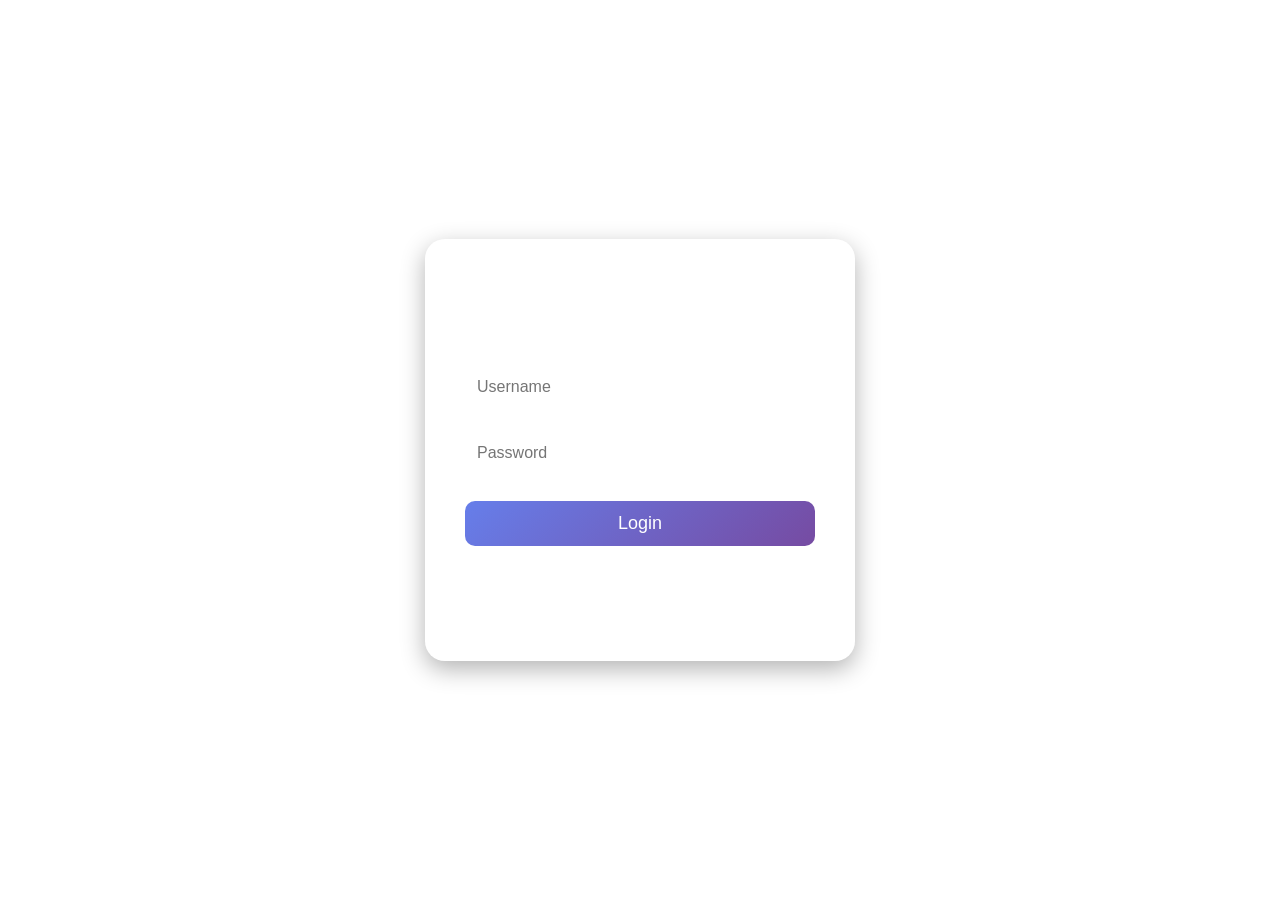
==== INDEX.HTML @ 1cb38986 "Update and rename README.md to INDEX.HTML" ====
<!DOCTYPE html>

<html lang="en">

<head>

  <meta charset="UTF-8">

  <meta name="viewport" content="width=device-width, initial-scale=1.0">

  <title>Modern Login Page</title>

  <style>

    body {

      margin: 0;

      padding: 0;

      font-family: 'Poppins', sans-serif;

      height: 100vh;

      display: flex;

      justify-content: center;

      align-items: center;

      background: url('https://picsum.photos/1600/900?blur=5') no-repeat center center/cover;

    }

    .login-container {

      background: rgba(255, 255, 255, 0.15);

      backdrop-filter: blur(12px);

      border-radius: 20px;

      padding: 40px;

      width: 350px;

      text-align: center;

      color: white;

      box-shadow: 0 8px 25px rgba(0, 0, 0, 0.3);

      animation: fadeIn 1.2s ease-in-out;

    }

    .login-container h2 {

      margin-bottom: 20px;

      font-size: 28px;

    }

    .login-container input {

      width: 100%;

      padding: 12px;

      margin: 12px 0;

      border: none;

      border-radius: 10px;

      outline: none;

      font-size: 16px;

    }

    .login-container input[type="text"],

    .login-container input[type="password"] {

      background: rgba(255, 255, 255, 0.8);

    }

    .login-container button {

      width: 100%;

      padding: 12px;

      border: none;

      border-radius: 10px;

      background: linear-gradient(135deg, #667eea, #764ba2);

      color: white;

      font-size: 18px;

      cursor: pointer;

      margin-top: 15px;

      transition: 0.3s;

    }

    .login-container button:hover {

      background: linear-gradient(135deg, #5563c1, #5c3c8a);

    }

    .extra {

      margin-top: 15px;

      font-size: 14px;

    }

    .extra a {

      color: #fff;

      text-decoration: none;

      font-weight: bold;

    }

    @keyframes fadeIn {

      from { opacity: 0; transform: translateY(-30px); }

      to { opacity: 1; transform: translateY(0); }

    }

  </style>

</head>

<body>

  <div class="login-container">

    <h2>Welcome Back</h2>

    <form>

      <input type="text" placeholder="Username" required>

      <input type="password" placeholder="Password" required>

      <button type="submit">Login</button>

    </form>

    <div class="extra">

      <p>Forgot your password? <a href="#">Reset</a></p>

      <p>New here? <a href="#">Create Account</a></p>

    </div>

  </div>

</body>

</html>
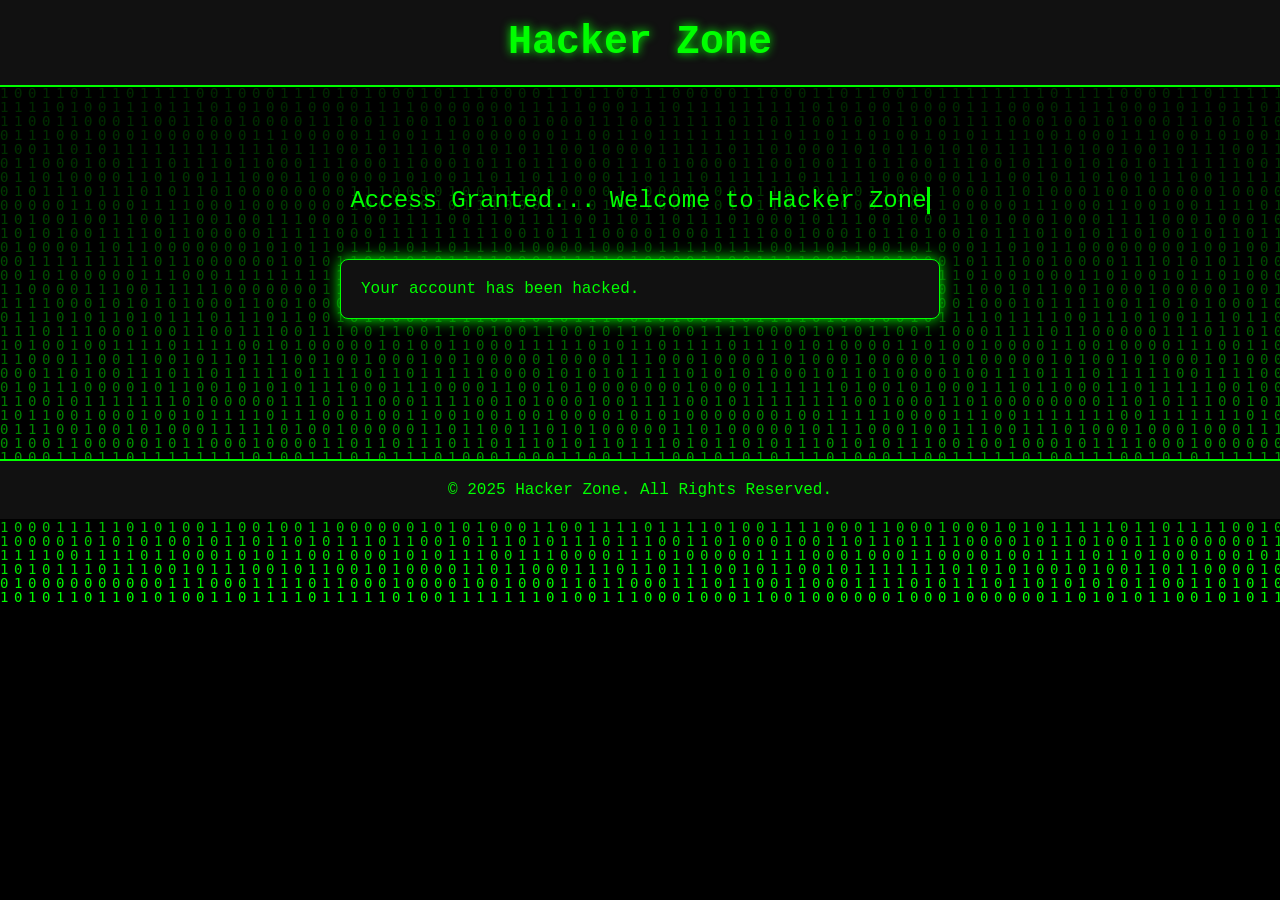
==== commit 4860837e: "Update INDEX.HTML" ====
--- a/INDEX.HTML
+++ b/INDEX.HTML
@@ -1,179 +1,158 @@
 <!DOCTYPE html>
+<html lang="en">
+<head>
+  <meta charset="UTF-8">
+  <meta name="viewport" content="width=device-width, initial-scale=1.0">
+  <title>Hacker Zone</title>
+  <style>
+    * {
+      margin: 0;
+      padding: 0;
+      box-sizing: border-box;
+      font-family: 'Courier New', monospace;
+    }
+    body {
+      background: #000;
+      color: #00ff00;
+      overflow-x: hidden;
+    }
+    header {
+      background: #111;
+      padding: 20px;
+      text-align: center;
+      border-bottom: 2px solid #00ff00;
+    }
+    header h1 {
+      font-size: 2.5rem;
+      text-shadow: 0 0 10px #00ff00;
+    }
+    .hero {
+      text-align: center;
+      padding: 100px 20px;
+    }
+    .typing {
+      font-size: 1.5rem;
+      border-right: 3px solid #00ff00;
+      display: inline-block;
+      white-space: nowrap;
+      overflow: hidden;
+      animation: typing 4s steps(40, end), blink 0.75s step-end infinite;
+    }
+    @keyframes typing {
+      from { width: 0 }
+      to { width: 100% }
+    }
+    @keyframes blink {
+      from, to { border-color: transparent }
+      50% { border-color: #00ff00; }
+    }
+    .matrix-bg {
+      position: fixed;
+      top: 0;
+      left: 0;
+      width: 100%;
+      height: 100%;
+      background: black;
+      z-index: -1;
+      overflow: hidden;
+    }
+    canvas {
+      display: block;
+    }
+    .terminal {
+      text-align: left;
+      margin: 40px auto 0;
+      max-width: 600px;
+      background: #111;
+      border: 1px solid #00ff00;
+      padding: 20px;
+      border-radius: 8px;
+      box-shadow: 0 0 15px #00ff00;
+      font-size: 1rem;
+    }
+    footer {
+      background: #111;
+      color: #00ff00;
+      text-align: center;
+      padding: 20px;
+      margin-top: 40px;
+      border-top: 2px solid #00ff00;
+    }
+  </style>
+</head>
+<body>
+  <div class="matrix-bg">
+    <canvas id="matrix"></canvas>
+  </div>
+  <header>
+    <h1>Hacker Zone</h1>
+  </header>
+  <section class="hero" id="home">
+    <div class="typing">Access Granted... Welcome to Hacker Zone</div>
 
-<html lang="en">
+    <div class="terminal" id="terminal"></div>
+  </section>
+  <footer>
+    <p>&copy; 2025 Hacker Zone. All Rights Reserved.</p>
+  </footer>
+  <script>
+    // Matrix Effect
+    const canvas = document.getElementById('matrix');
+    const ctx = canvas.getContext('2d');
+    canvas.height = window.innerHeight;
+    canvas.width = window.innerWidth;
+    const letters = '01';
+    const fontSize = 14;
+    const columns = canvas.width / fontSize;
+    const drops = [];
+    for (let x = 0; x < columns; x++) drops[x] = 1;
+    function draw() {
+      ctx.fillStyle = 'rgba(0, 0, 0, 0.05)';
+      ctx.fillRect(0, 0, canvas.width, canvas.height);
+      ctx.fillStyle = '#0F0';
+      ctx.font = fontSize + 'px monospace';
+      for (let i = 0; i < drops.length; i++) {
+        const text = letters.charAt(Math.floor(Math.random() * letters.length));
+        ctx.fillText(text, i * fontSize, drops[i] * fontSize);
+        if (drops[i] * fontSize > canvas.height && Math.random() > 0.975) drops[i] = 0;
+        drops[i]++;
+      }
+    }
+    setInterval(draw, 35);
 
-<head>
+    // Simulated Terminal Messages
+    const terminal = document.getElementById("terminal");
+    const messages = [
+      "Your account has been hacked.",
+      "[ACCESS GRANTED]",
+      "Decrypting password..",
+      "Bypassing firewall..",
+      "Uploading payload..",
+      "Trace detected! Masking IP."
+    ];
+    let i = 0;
 
-  <meta charset="UTF-8">
-
-  <meta name="viewport" content="width=device-width, initial-scale=1.0">
-
-  <title>Modern Login Page</title>
-
-  <style>
-
-    body {
-
-      margin: 0;
-
-      padding: 0;
-
-      font-family: 'Poppins', sans-serif;
-
-      height: 100vh;
-
-      display: flex;
-
-      justify-content: center;
-
-      align-items: center;
-
-      background: url('https://picsum.photos/1600/900?blur=5') no-repeat center center/cover;
-
+    function typeMessage(msg, callback) {
+      let j = 0;
+      const interval = setInterval(() => {
+        terminal.innerHTML += msg[j];
+        j++;
+        if (j >= msg.length) {
+          clearInterval(interval);
+          terminal.innerHTML += "<br>";
+          setTimeout(callback, 500);
+        }
+      }, 50);
     }
 
-    .login-container {
-
-      background: rgba(255, 255, 255, 0.15);
-
-      backdrop-filter: blur(12px);
-
-      border-radius: 20px;
-
-      padding: 40px;
-
-      width: 350px;
-
-      text-align: center;
-
-      color: white;
-
-      box-shadow: 0 8px 25px rgba(0, 0, 0, 0.3);
-
-      animation: fadeIn 1.2s ease-in-out;
-
+    function nextMessage() {
+      if (i < messages.length) {
+        typeMessage(messages[i], nextMessage);
+        i++;
+      }
     }
 
-    .login-container h2 {
-
-      margin-bottom: 20px;
-
-      font-size: 28px;
-
-    }
-
-    .login-container input {
-
-      width: 100%;
-
-      padding: 12px;
-
-      margin: 12px 0;
-
-      border: none;
-
-      border-radius: 10px;
-
-      outline: none;
-
-      font-size: 16px;
-
-    }
-
-    .login-container input[type="text"],
-
-    .login-container input[type="password"] {
-
-      background: rgba(255, 255, 255, 0.8);
-
-    }
-
-    .login-container button {
-
-      width: 100%;
-
-      padding: 12px;
-
-      border: none;
-
-      border-radius: 10px;
-
-      background: linear-gradient(135deg, #667eea, #764ba2);
-
-      color: white;
-
-      font-size: 18px;
-
-      cursor: pointer;
-
-      margin-top: 15px;
-
-      transition: 0.3s;
-
-    }
-
-    .login-container button:hover {
-
-      background: linear-gradient(135deg, #5563c1, #5c3c8a);
-
-    }
-
-    .extra {
-
-      margin-top: 15px;
-
-      font-size: 14px;
-
-    }
-
-    .extra a {
-
-      color: #fff;
-
-      text-decoration: none;
-
-      font-weight: bold;
-
-    }
-
-    @keyframes fadeIn {
-
-      from { opacity: 0; transform: translateY(-30px); }
-
-      to { opacity: 1; transform: translateY(0); }
-
-    }
-
-  </style>
-
-</head>
-
-<body>
-
-  <div class="login-container">
-
-    <h2>Welcome Back</h2>
-
-    <form>
-
-      <input type="text" placeholder="Username" required>
-
-      <input type="password" placeholder="Password" required>
-
-      <button type="submit">Login</button>
-
-    </form>
-
-    <div class="extra">
-
-      <p>Forgot your password? <a href="#">Reset</a></p>
-
-      <p>New here? <a href="#">Create Account</a></p>
-
-    </div>
-
-  </div>
-
+    nextMessage();
+  </script>
 </body>
-
 </html>
